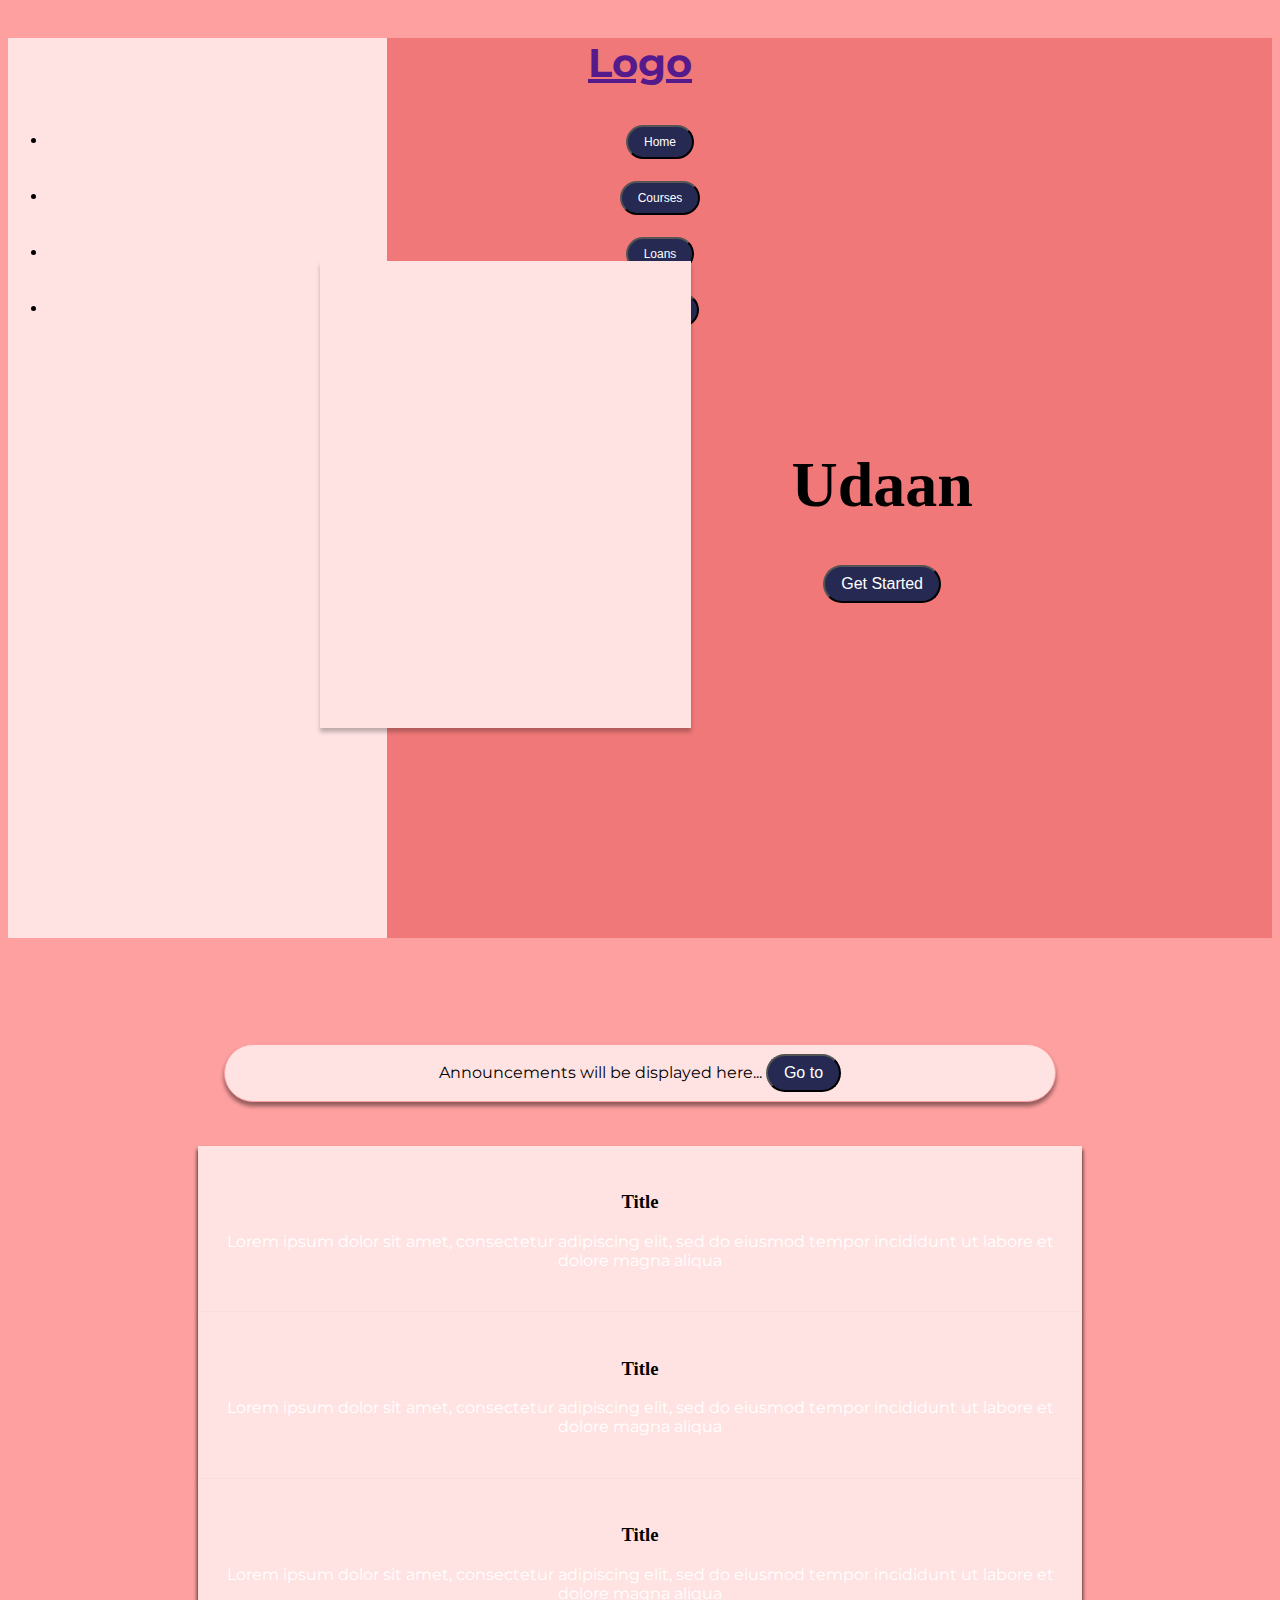
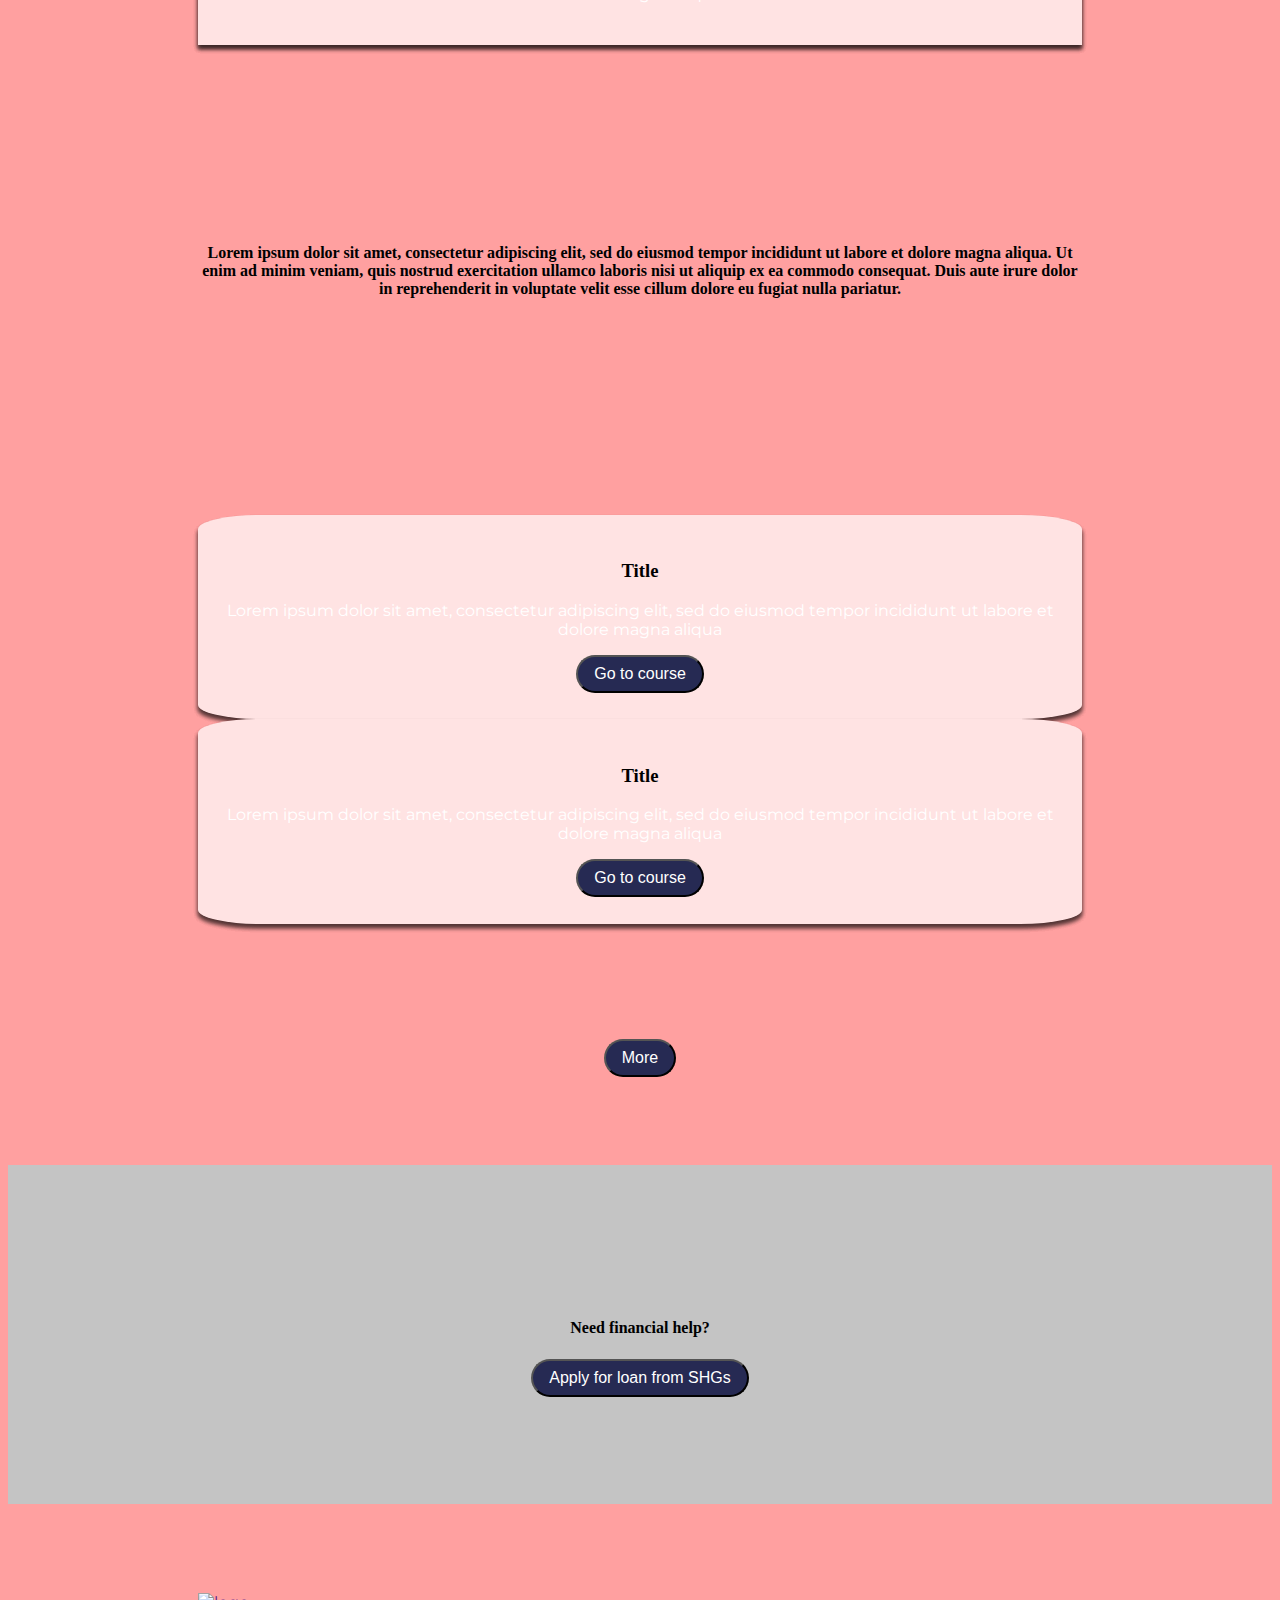
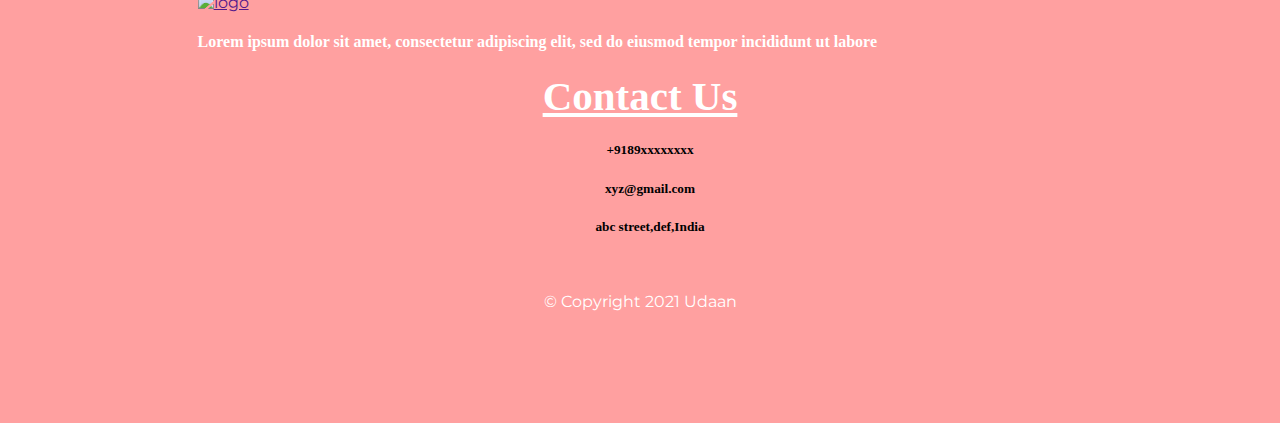
==== index.html @ 1140f1dd "Merge pull request #7 from vijetasaini0211/main" ====
<!DOCTYPE html>
<html>

<head>
  <meta charset="utf-8">
  <title>Udaan</title>

  <!-- GOOGLE FONTS -->

  <link rel="preconnect" href="https://fonts.googleapis.com">
  <link rel="preconnect" href="https://fonts.gstatic.com" crossorigin>
  <link href="https://fonts.googleapis.com/css2?family=Montserrat:wght@500;900&display=swap" rel="stylesheet">

  <!-- BOOTSTRAP -->
  <link rel="stylesheet" href="https://stackpath.bootstrapcdn.com/bootstrap/4.5.0/css/bootstrap.min.css"
    integrity="sha384-9aIt2nRpC12Uk9gS9baDl411NQApFmC26EwAOH8WgZl5MYYxFfc+NcPb1dKGj7Sk" crossorigin="anonymous">

  <!-- External CSS  -->
  <link rel="stylesheet" href="./css/index.css">

  <!-- Font Awesome for icons -->
  <script src="https://kit.fontawesome.com/a07f142f8f.js" crossorigin="anonymous"></script>



  <!--  BOOTSTRAP Scripts / Jquery -->
  <script src="https://code.jquery.com/jquery-3.5.1.slim.min.js"
    integrity="sha384-DfXdz2htPH0lsSSs5nCTpuj/zy4C+OGpamoFVy38MVBnE+IbbVYUew+OrCXaRkfj"
    crossorigin="anonymous"></script>
  <script src="https://cdn.jsdelivr.net/npm/popper.js@1.16.0/dist/umd/popper.min.js"
    integrity="sha384-Q6E9RHvbIyZFJoft+2mJbHaEWldlvI9IOYy5n3zV9zzTtmI3UksdQRVvoxMfooAo"
    crossorigin="anonymous"></script>
  <script src="https://stackpath.bootstrapcdn.com/bootstrap/4.5.0/js/bootstrap.min.js"
    integrity="sha384-OgVRvuATP1z7JjHLkuOU7Xw704+h835Lr+6QL9UvYjZE3Ipu6Tp75j7Bh/kR0JKI"
    crossorigin="anonymous"></script>




</head>

<body class="pink-section">

  <!-- HEADER SECTION / SECTION 1-->
  <div class="container header-div dual-color-section">
    <!-- Nav Bar -->
    <nav class="navbar  navbar-expand-lg navbar-dark justify-content-between">
      <a class="navbar-brand" href="">
        <!-- <img src="../images/udaan.png" alt="logo" class="navbar-logo"> -->
        Logo
      </a>

      <div class="">
        <ul class="navbar-nav ml-auto">
          <li class="nav-item">
            <a class="nav-link" href="index.html">
              <button type="button" class="btn navbar-btn">Home</button>
            </a>

          </li>
          <li class="nav-item">
            <a class="nav-link" href="./pages/courses.html">
              <button type="button" class="btn navbar-btn">Courses</button>
            </a>

          </li>
          <li class="nav-item">
            <a class="nav-link" href="./pages/loan_Page.html">
              <button type="button" class="btn navbar-btn">Loans</button>
            </a>

          </li>
          <li class="nav-item">
            <a class="nav-link" href="./pages/contact.html">
              <button type="button" class="btn navbar-btn">Contact</button>
            </a>
          </li>
        </ul>
      </div>
    </nav>



    <div class=" header-img-container">
      <img src="images/header-img.jpg" alt="" class="header-img">
    </div>

    <div class="header-title">
      <h1 style="font-size: 4rem;">Udaan</h1>
      <a class="" href="pages\courses.html">
        <button type="button" class="btn header-btn">Get Started</button>
      </a>
    </div>



  </div> <!--  closes   container  div   -->




  <!-- SECTION 2 -->
  <div class="container-fluid section4">

    <div class="d-flex justify-content-between section2-button-div">
        <span style="margin-top: .5rem;"> Announcements will be displayed here... </span>
        <button class="btn header-btn" type="button">Go to</button>
      
    </div>


    <div class="row">

      <div class=" col-lg-4  col-md-6">
        <div class="card  section2-card ">
          <div class="card-header" style="background: none;">
            <h3>Title</h3>
          </div>
          <div class="card-body">
            <p>
              Lorem ipsum dolor sit amet, consectetur adipiscing elit, sed do eiusmod tempor incididunt ut labore et
              dolore magna aliqua
            </p>
            
          </div>
        </div>
      </div>




      <div class=" col-lg-4  col-md-6">
        <div class="card  section2-card ">
          <div class="card-header" style="background: none;">
            <h3>Title</h3>
          </div>
          <div class="card-body">
            <p>
              Lorem ipsum dolor sit amet, consectetur adipiscing elit, sed do eiusmod tempor incididunt ut labore et
              dolore magna aliqua
            </p>
            
          </div>
        </div>
      </div>



      <div class=" col-lg-4  col-md-6">
        <div class="card  section2-card ">
          <div class="card-header" style="background: none;">
            <h3>Title</h3>
          </div>
          <div class="card-body">
            <p>
              Lorem ipsum dolor sit amet, consectetur adipiscing elit, sed do eiusmod tempor incididunt ut labore et
              dolore magna aliqua
            </p>
            
          </div>
        </div>
      </div>
      


    </div>
  </div>





  <!-- SECTION 3 -->
  <div class="container-fluid ">

    <div class="row">
      <div class="col-lg-6">
        <h4>
          Lorem ipsum dolor sit amet, consectetur adipiscing elit, sed do eiusmod tempor incididunt ut labore et dolore
          magna aliqua. Ut enim ad minim veniam, quis nostrud exercitation ullamco laboris nisi ut aliquip ex ea commodo
          consequat. Duis aute irure dolor in reprehenderit in voluptate velit esse cillum dolore eu fugiat nulla
          pariatur.
        </h4>
      </div>
      <div class="col-lg-6">
        <img src="./images/undraw_podcast_q6p7.svg" alt="" class="section3-podcast-img">
      </div>
    </div>

  </div>




  <!-- SECTION 4 -->
  <div class="container-fluid section4">

    <div class="row">

      <div class="offset-lg-2 col-lg-4  col-md-6">
        <div class="card  courses-card ">
          <div class="card-header" style="background: none;">
            <h3>Title</h3>
          </div>
          <div class="card-body">
            <p>
              Lorem ipsum dolor sit amet, consectetur adipiscing elit, sed do eiusmod tempor incididunt ut labore et
              dolore magna aliqua
            </p>
            <button class="btn btn-lg btn-block header-btn" type="button">Go to course</button>
          </div>
        </div>
      </div>




      <div class=" col-lg-4  col-md-6">
        <div class="card  courses-card ">
          <div class="card-header" style="background: none;">
            <h3>Title</h3>
          </div>
          <div class="card-body">
            <p>
              Lorem ipsum dolor sit amet, consectetur adipiscing elit, sed do eiusmod tempor incididunt ut labore et
              dolore magna aliqua
            </p>
            <button class="btn btn-lg btn-block header-btn" type="button">Go to course</button>
          </div>
        </div>
      </div>

      <div style="margin-top: 13%;">
        <a href="./pages/courses.html">
            <button type="button" class="btn header-btn">More <i class="fas fa-arrow-right"></i></button>
        </a>  
      </div>


    </div>
  </div>




  <!-- SECTION 5 -->
  <div class="container-fluid section5">

    <div class="row">
      <div class="col-lg-6 section5-text">
        <h4>Need financial help?</h4>
        <a class="" href="./pages/loan_Page.html">
          <button type="button" class="btn header-btn">Apply for loan from SHGs</button>
        </a>
      </div>
      <div class="col-lg-6">
        <img src="./images/undraw_Events_re_98ue.svg" alt="" class="section5-event-img">
      </div>
    </div>

  </div>


  <!-- Footer -->

  <footer id="footer" class="pink-section">
    <div class="container-fluid">

      <div class="row">

        <div class="col-lg-6 ">

          <div class="logo-div">
            <a class="" href="">
              <img src="./images/udaan.png" alt="logo" class="footer-logo">
            </a>
            <h4 class="footer-loogo-slogan">Lorem ipsum dolor sit amet, consectetur adipiscing elit, sed do eiusmod
              tempor incididunt ut labore </h4>
          </div>



        </div>
        <div class="col-lg-6 ">
          <h1> <a href="./pages/contact.html" class="footer-contact"> Contact Us </a> </h1>
          <div>
            <h5> <i class="social-icon   fas fa-phone"> </i> +9189xxxxxxxx</h5>
          </div>

          <div>
            <h5> <i class="social-icon   fas fa-envelope"></i> xyz@gmail.com</h5>
          </div>

          <div>
            <h5> <i class="social-icon   fas fa-map-marker-alt"> </i> abc street,def,India </h5>
          </div>

        </div>

      </div>


      <i class="social-icon   fab fa-facebook"></i>
      <i class="social-icon   fab fa-twitter"></i>
      <i class="social-icon   fab fa-instagram"></i>
      <i class="social-icon   fab fa-envelope"></i>
      <p>© Copyright 2021 Udaan</p>
    </div>
  </footer>


</body>

</html>
---- css/index.css ----
body{
    font-family: 'Montserrat';
    text-align: center;
  }
  
  h1,h2,h3,h4,h5,h6{
    font-family: "Montserrat-black";
  }
  
  
  p{
    color: #fff;
  }
  
  
  .container-fluid{
    padding: 7% 15% 7%;
    
  }

  .header-div{
    height: 100vh;
    overflow: hidden;
    margin-top: 3%;
  }
 
  


  /* Navigation Bar */
.navbar{
    padding: 0 0 4.5rem;
  }
  
  .navbar-brand{
    font-size: 2.5rem;
    font-weight: bold;
  }
  .navbar-logo{
    width: 70%;
    margin-left:40%;
  }
  .nav-item{
    padding: 0 18px;
  }
  
  .navbar-btn{
      background-color: #262A53;
      color: #ffffff;
      border-radius: 2rem;
      font-size: .75rem;
      padding: .5rem 1rem;
      margin-top: 22px;
  }




  /* Header Section */
  .header-img-container{
    padding: 2%;
    display: inline-block;
    background-color: #FFE3E3  ;
    box-shadow: 0px 4px 4px rgba(0, 0, 0, 0.25);
    position: absolute;
    /* left: 20%; */
    left:25%;
    width: 20rem;
    height: 26rem;
    top:29%;
}
.header-img{
  max-width: 100%;
  max-height: 100%;
}

.header-title{
    display: inline-block;
    position: absolute;
    right: 24%;
    top: 45%;
}
.header-btn{
    background-color: #262A53;
    color: #ffffff;
    border-radius: 2rem;
    font-size: 1rem;
    padding: .5rem 1rem;
}
 
 


/* SECTION 2 */
.section2-button-div{
  background-color: #FFE3E3;
  border: 1px solid #FFA0A0;
  box-sizing: border-box;
  box-shadow: 0px 4px 4px rgba(0, 0, 0, 0.25), 0px 4px 4px rgba(0, 0, 0, 0.25);
  border-radius: 3.75rem;
  padding: 1% 3%;
  margin: 2% 3% 5%;
}

.section2-card{
  background-color: #FFE3E3;
  box-shadow: 0px 4px 4px rgba(0, 0, 0, 0.25), 
  0px 4px 4px rgba(0, 0, 0, 0.25),
  0px 4px 4px rgba(0, 0, 0, 0.25), 
  0px 4px 4px rgba(0, 0, 0, 0.25), 
  0px 4px 4px rgba(0, 0, 0, 0.25);
  padding: 3% 2%;
}




/* SECTION 3 */
.section3-podcast-img{
  width: 80%;
}




/* SECTION 4 */
.courses-card{
  background-color: #FFE3E3;
  box-shadow: 0px 4px 4px rgba(0, 0, 0, 0.25), 
  0px 4px 4px rgba(0, 0, 0, 0.25), 
  0px 4px 4px rgba(0, 0, 0, 0.25),
  0px 4px 4px rgba(0, 0, 0, 0.25);
  border-radius: 7%;
  padding: 3% 2%;
}





/* SECTION 5 */
.section5{
  background-color: #C4C4C4;
}
.section5-text{
  padding-top: 5%;
}
.section5-event-img{
width: 80%;
}


  
  /* Footer Section */
  .social-icon{
    margin: 20px 10px;
  }
  .logo-div{
    text-align: left;
    color: #ffffff;
} 
.footer-logo{
  width: 70%;
  margin-top: -2rem;
}
.footer-logo-slogan{
  margin-top: -5rem;
}
.footer-contact{
    color: #ffffff;
    font-size:41px;
}
.footer-contact:hover{
    color: #ffffff;
}

  
  
/* Sections */
.pink-section{
  background-color: #FFA0A0 ;
}
.dual-color-section{
    background: linear-gradient(to right,  #FFE3E3   30%, #F07878 30% 100%);
    /* green 0%, green 80%, red 80%, red 100% */
}
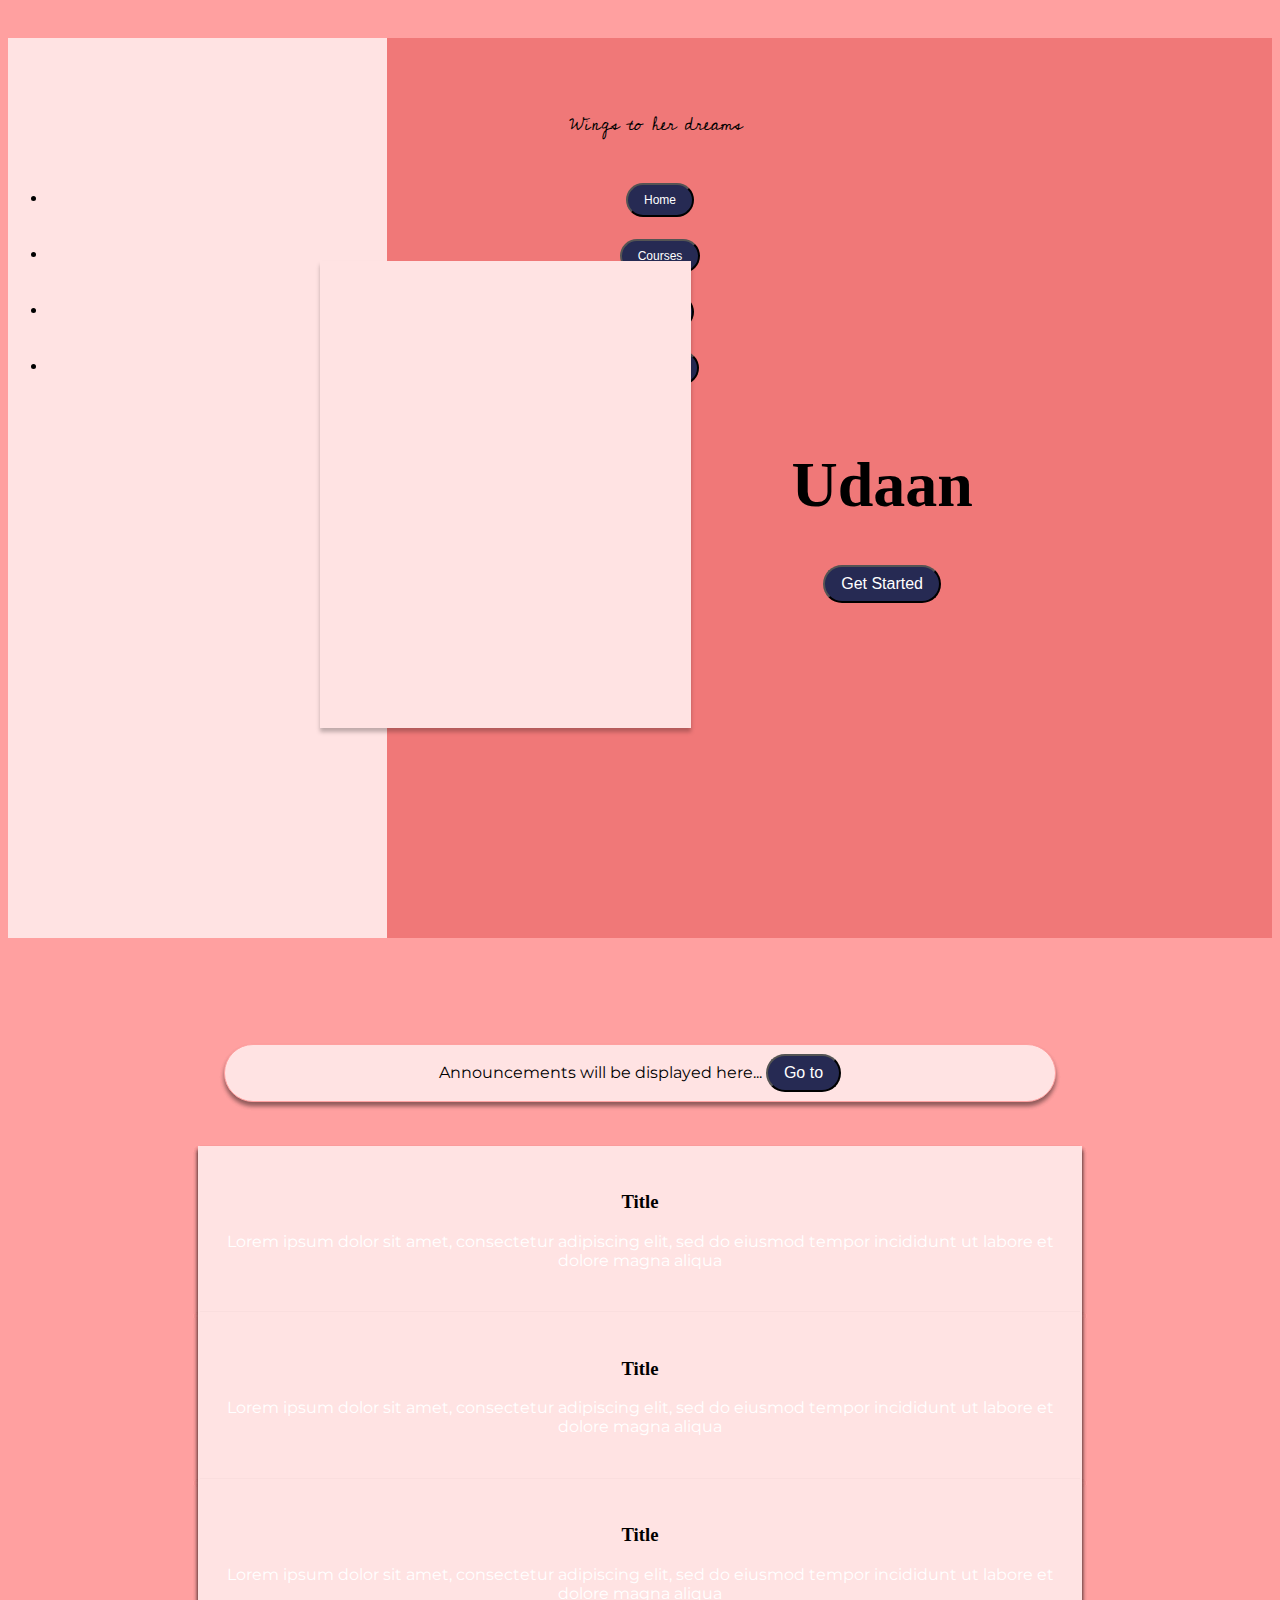
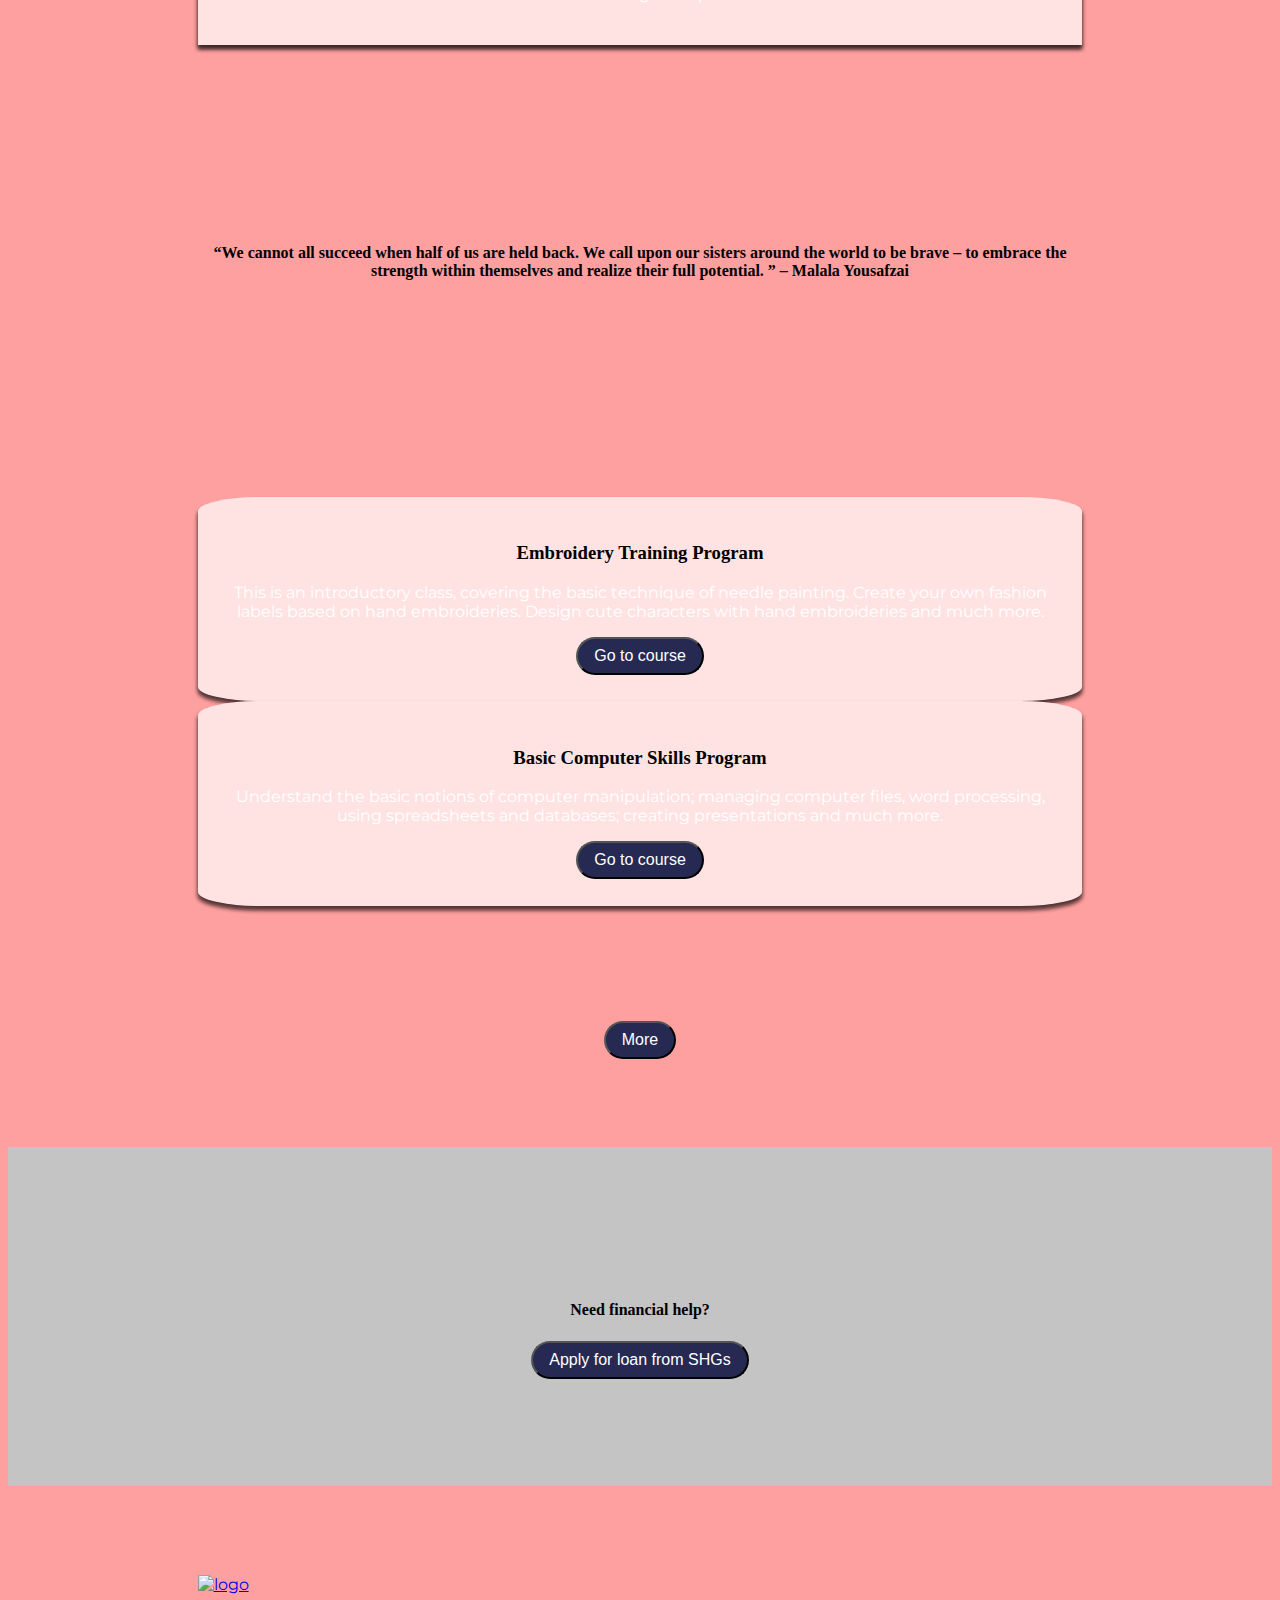
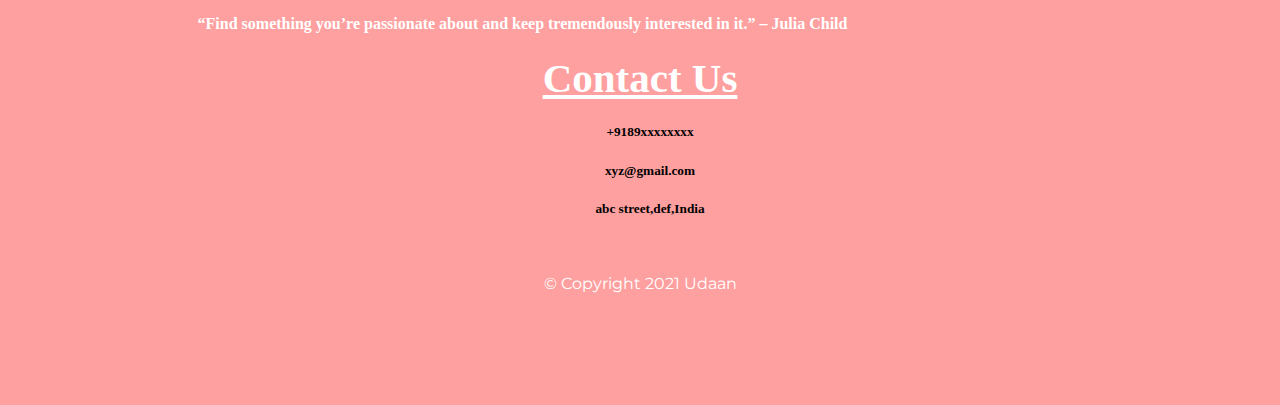
==== commit 5e9e0c4e: "update logo and add content" ====
--- a/index.html
+++ b/index.html
@@ -10,6 +10,12 @@
   <link rel="preconnect" href="https://fonts.googleapis.com">
   <link rel="preconnect" href="https://fonts.gstatic.com" crossorigin>
   <link href="https://fonts.googleapis.com/css2?family=Montserrat:wght@500;900&display=swap" rel="stylesheet">
+
+  <link rel="preconnect" href="https://fonts.googleapis.com">
+  <link rel="preconnect" href="https://fonts.gstatic.com" crossorigin>
+  <link href="https://fonts.googleapis.com/css2?family=Cedarville+Cursive&display=swap" rel="stylesheet">
+
+
 
   <!-- BOOTSTRAP -->
   <link rel="stylesheet" href="https://stackpath.bootstrapcdn.com/bootstrap/4.5.0/css/bootstrap.min.css"
@@ -45,9 +51,13 @@
   <div class="container header-div dual-color-section">
     <!-- Nav Bar -->
     <nav class="navbar  navbar-expand-lg navbar-dark justify-content-between">
-      <a class="navbar-brand" href="">
+      <a class="navbar-brand" href="index.html" style="color: #F07878;">
         <!-- <img src="../images/udaan.png" alt="logo" class="navbar-logo"> -->
-        Logo
+        Udaan
+        <p
+          style="font-size: 1.2rem;font-weight: 100;color: #000; font-family: 'Cedarville Cursive', cursive; margin-left: 2rem;">
+          Wings to her dreams
+        </p>
       </a>
 
       <div class="">
@@ -103,9 +113,9 @@
   <div class="container-fluid section4">
 
     <div class="d-flex justify-content-between section2-button-div">
-        <span style="margin-top: .5rem;"> Announcements will be displayed here... </span>
-        <button class="btn header-btn" type="button">Go to</button>
-      
+      <span style="margin-top: .5rem;"> Announcements will be displayed here... </span>
+      <button class="btn header-btn" type="button">Go to</button>
+
     </div>
 
 
@@ -121,7 +131,7 @@
               Lorem ipsum dolor sit amet, consectetur adipiscing elit, sed do eiusmod tempor incididunt ut labore et
               dolore magna aliqua
             </p>
-            
+
           </div>
         </div>
       </div>
@@ -139,7 +149,7 @@
               Lorem ipsum dolor sit amet, consectetur adipiscing elit, sed do eiusmod tempor incididunt ut labore et
               dolore magna aliqua
             </p>
-            
+
           </div>
         </div>
       </div>
@@ -156,11 +166,11 @@
               Lorem ipsum dolor sit amet, consectetur adipiscing elit, sed do eiusmod tempor incididunt ut labore et
               dolore magna aliqua
             </p>
-            
-          </div>
-        </div>
-      </div>
-      
+
+          </div>
+        </div>
+      </div>
+
 
 
     </div>
@@ -176,10 +186,8 @@
     <div class="row">
       <div class="col-lg-6">
         <h4>
-          Lorem ipsum dolor sit amet, consectetur adipiscing elit, sed do eiusmod tempor incididunt ut labore et dolore
-          magna aliqua. Ut enim ad minim veniam, quis nostrud exercitation ullamco laboris nisi ut aliquip ex ea commodo
-          consequat. Duis aute irure dolor in reprehenderit in voluptate velit esse cillum dolore eu fugiat nulla
-          pariatur.
+          “We cannot all succeed when half of us are held back. We call upon our sisters around the world to be brave –
+          to embrace the strength within themselves and realize their full potential. ” – Malala Yousafzai
         </h4>
       </div>
       <div class="col-lg-6">
@@ -200,12 +208,12 @@
       <div class="offset-lg-2 col-lg-4  col-md-6">
         <div class="card  courses-card ">
           <div class="card-header" style="background: none;">
-            <h3>Title</h3>
-          </div>
-          <div class="card-body">
-            <p>
-              Lorem ipsum dolor sit amet, consectetur adipiscing elit, sed do eiusmod tempor incididunt ut labore et
-              dolore magna aliqua
+            <h3>Embroidery Training Program</h3>
+          </div>
+          <div class="card-body">
+            <p>
+              This is an introductory class, covering the basic technique of needle painting. Create your own fashion
+              labels based on hand embroideries. Design cute characters with hand embroideries and much more.
             </p>
             <button class="btn btn-lg btn-block header-btn" type="button">Go to course</button>
           </div>
@@ -218,12 +226,12 @@
       <div class=" col-lg-4  col-md-6">
         <div class="card  courses-card ">
           <div class="card-header" style="background: none;">
-            <h3>Title</h3>
-          </div>
-          <div class="card-body">
-            <p>
-              Lorem ipsum dolor sit amet, consectetur adipiscing elit, sed do eiusmod tempor incididunt ut labore et
-              dolore magna aliqua
+            <h3>Basic Computer Skills Program</h3>
+          </div>
+          <div class="card-body">
+            <p>
+              Understand the basic notions of computer manipulation; managing computer files, word processing, using
+              spreadsheets and databases; creating presentations and much more.
             </p>
             <button class="btn btn-lg btn-block header-btn" type="button">Go to course</button>
           </div>
@@ -232,8 +240,8 @@
 
       <div style="margin-top: 13%;">
         <a href="./pages/courses.html">
-            <button type="button" class="btn header-btn">More <i class="fas fa-arrow-right"></i></button>
-        </a>  
+          <button type="button" class="btn header-btn">More <i class="fas fa-arrow-right"></i></button>
+        </a>
       </div>
 
 
@@ -271,11 +279,12 @@
         <div class="col-lg-6 ">
 
           <div class="logo-div">
-            <a class="" href="">
+            <a class="" href="index.html">
               <img src="./images/udaan.png" alt="logo" class="footer-logo">
             </a>
-            <h4 class="footer-loogo-slogan">Lorem ipsum dolor sit amet, consectetur adipiscing elit, sed do eiusmod
-              tempor incididunt ut labore </h4>
+            <h4 class="footer-loogo-slogan">
+              “Find something you’re passionate about and keep tremendously interested in it.” – Julia Child
+            </h4>
           </div>
 
 
--- a/css/index.css
+++ b/css/index.css
@@ -35,6 +35,7 @@
   .navbar-brand{
     font-size: 2.5rem;
     font-weight: bold;
+    color: #F07878;
   }
   .navbar-logo{
     width: 70%;
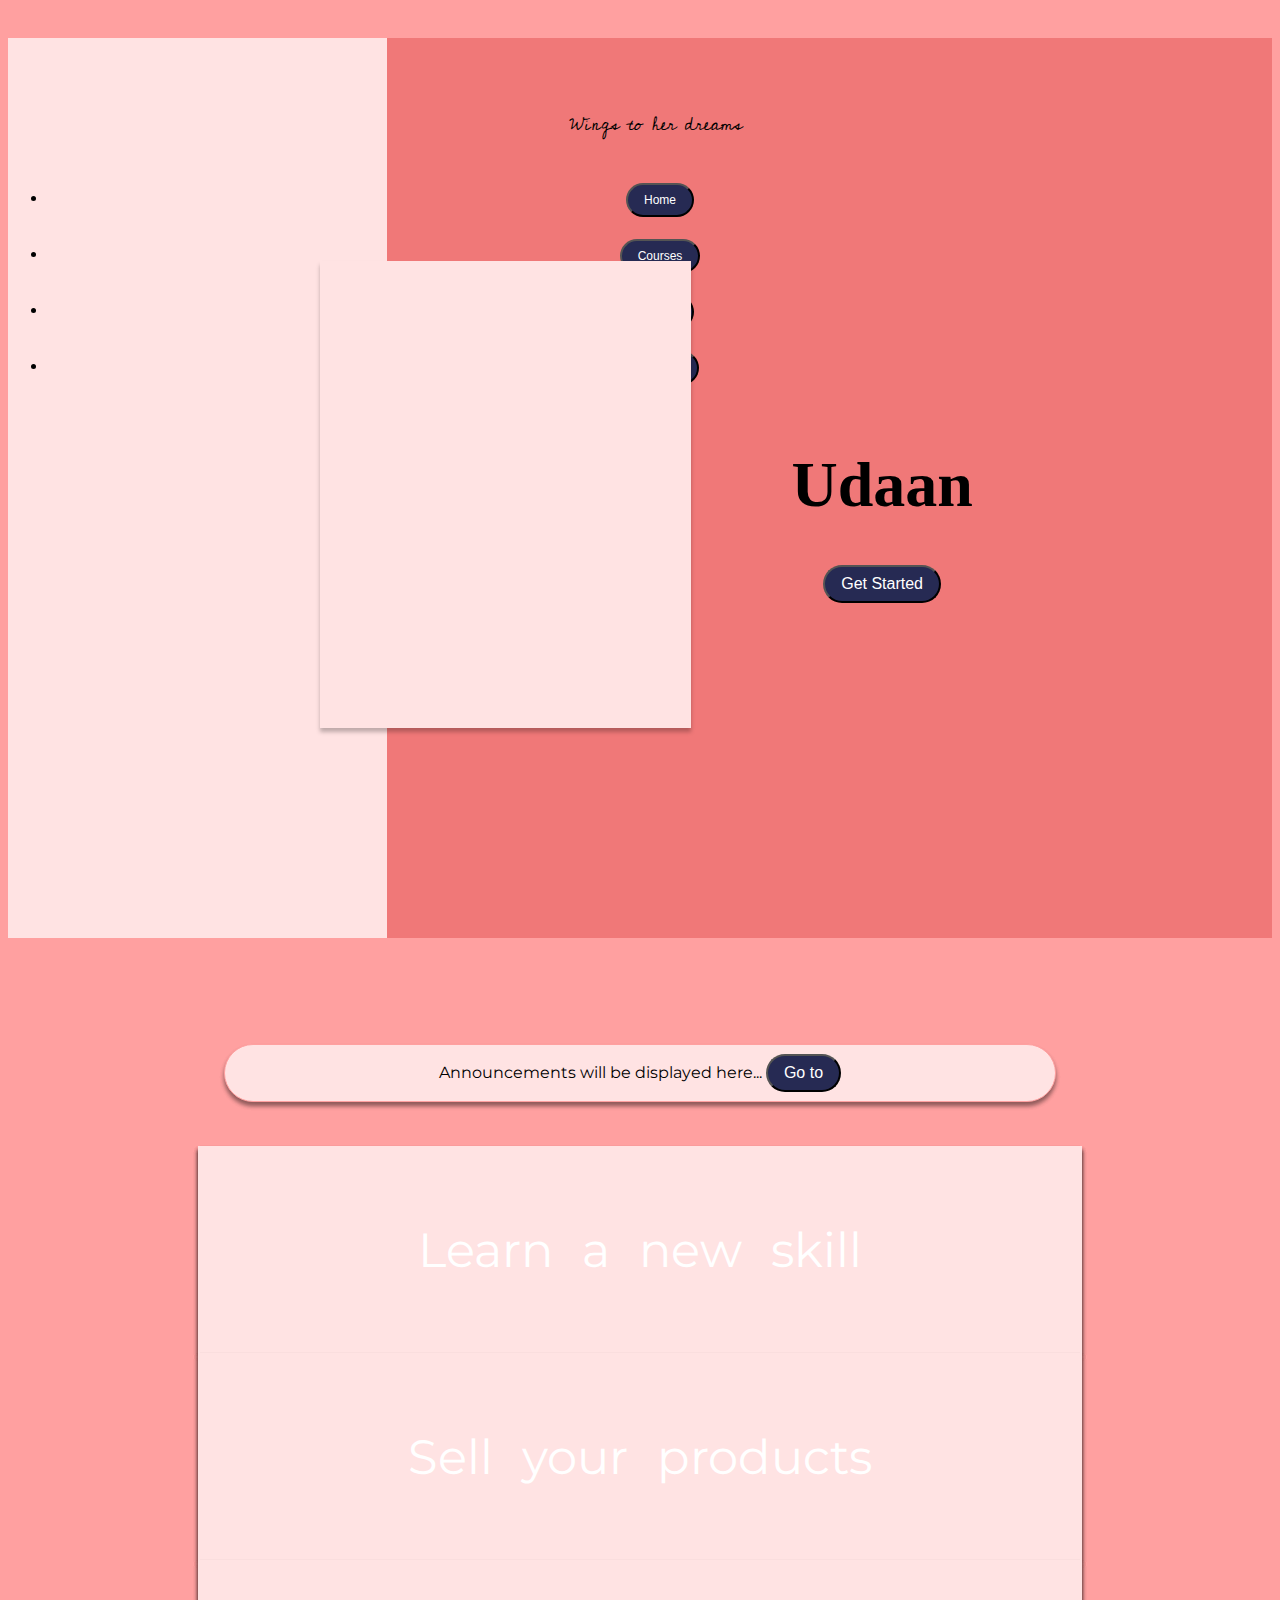
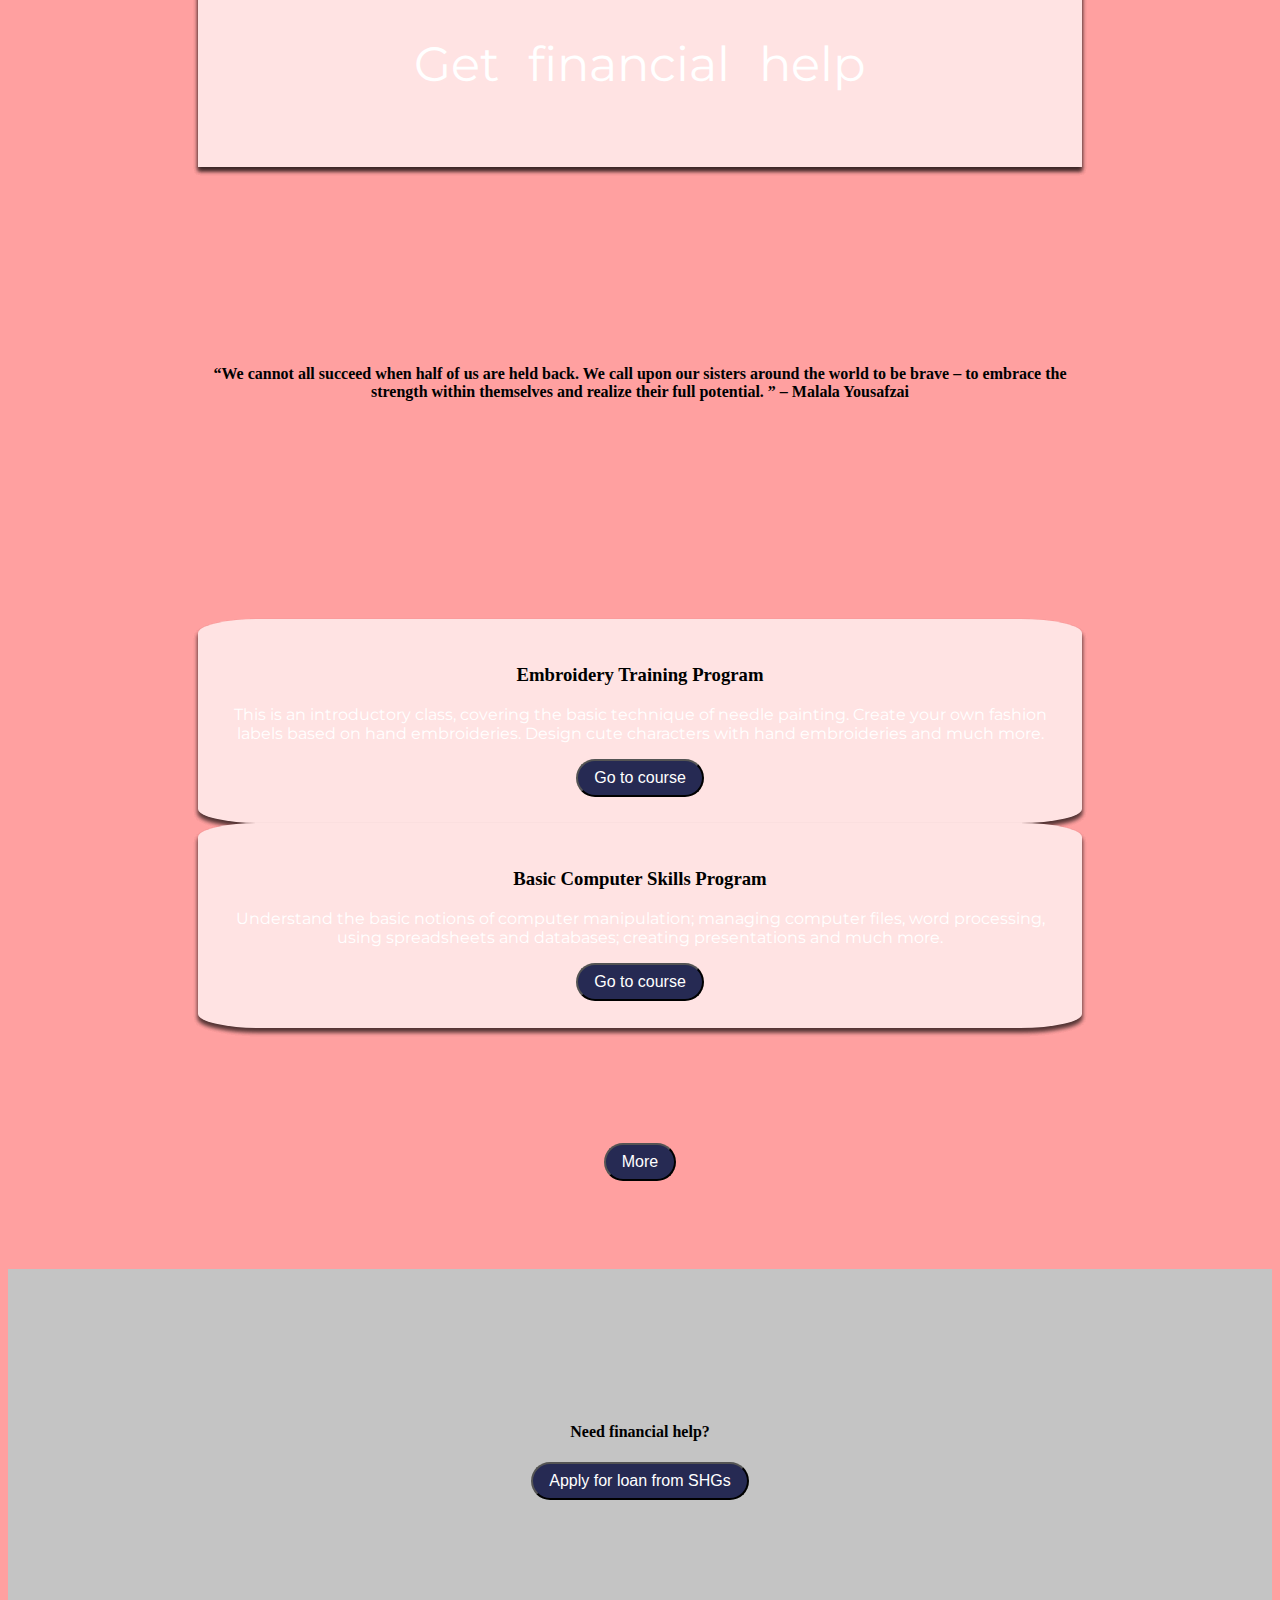
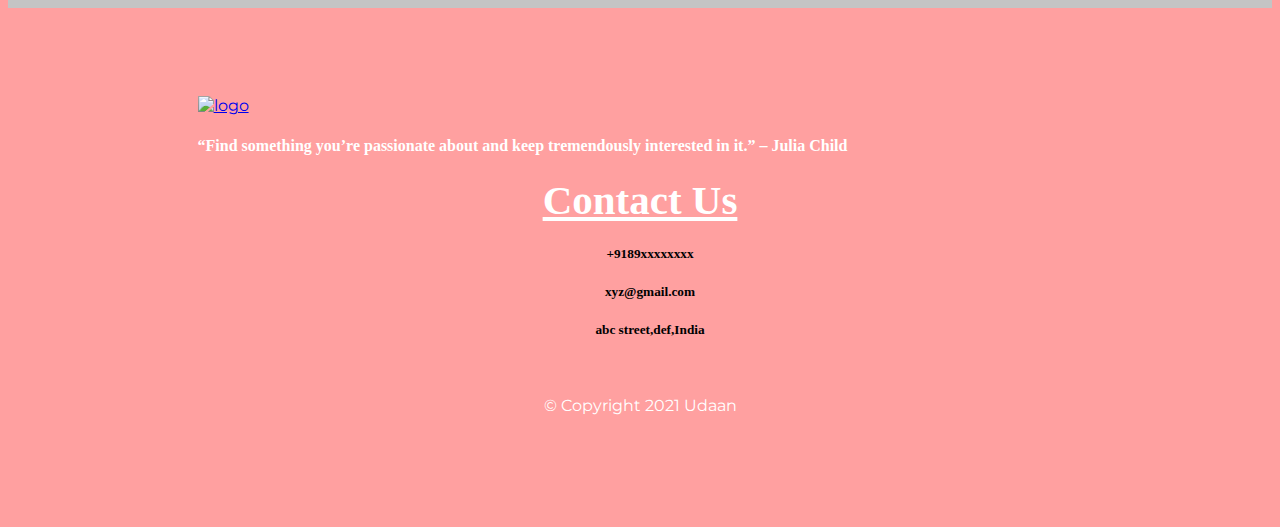
==== commit 285a951c: "add content" ====
--- a/index.html
+++ b/index.html
@@ -123,13 +123,10 @@
 
       <div class=" col-lg-4  col-md-6">
         <div class="card  section2-card ">
-          <div class="card-header" style="background: none;">
-            <h3>Title</h3>
-          </div>
-          <div class="card-body">
-            <p>
-              Lorem ipsum dolor sit amet, consectetur adipiscing elit, sed do eiusmod tempor incididunt ut labore et
-              dolore magna aliqua
+          
+          <div class="card-body">
+            <p>
+              Learn a new skill
             </p>
 
           </div>
@@ -141,13 +138,10 @@
 
       <div class=" col-lg-4  col-md-6">
         <div class="card  section2-card ">
-          <div class="card-header" style="background: none;">
-            <h3>Title</h3>
-          </div>
-          <div class="card-body">
-            <p>
-              Lorem ipsum dolor sit amet, consectetur adipiscing elit, sed do eiusmod tempor incididunt ut labore et
-              dolore magna aliqua
+          
+          <div class="card-body">
+            <p>
+              Sell your products
             </p>
 
           </div>
@@ -158,13 +152,10 @@
 
       <div class=" col-lg-4  col-md-6">
         <div class="card  section2-card ">
-          <div class="card-header" style="background: none;">
-            <h3>Title</h3>
-          </div>
-          <div class="card-body">
-            <p>
-              Lorem ipsum dolor sit amet, consectetur adipiscing elit, sed do eiusmod tempor incididunt ut labore et
-              dolore magna aliqua
+          
+          <div class="card-body">
+            <p>
+              Get financial help
             </p>
 
           </div>
--- a/css/index.css
+++ b/css/index.css
@@ -112,6 +112,10 @@
   0px 4px 4px rgba(0, 0, 0, 0.25);
   padding: 3% 2%;
 }
+.section2-card .card-body{
+  font-size: 3rem;
+  word-spacing: 1rem;
+}
 
 
 
